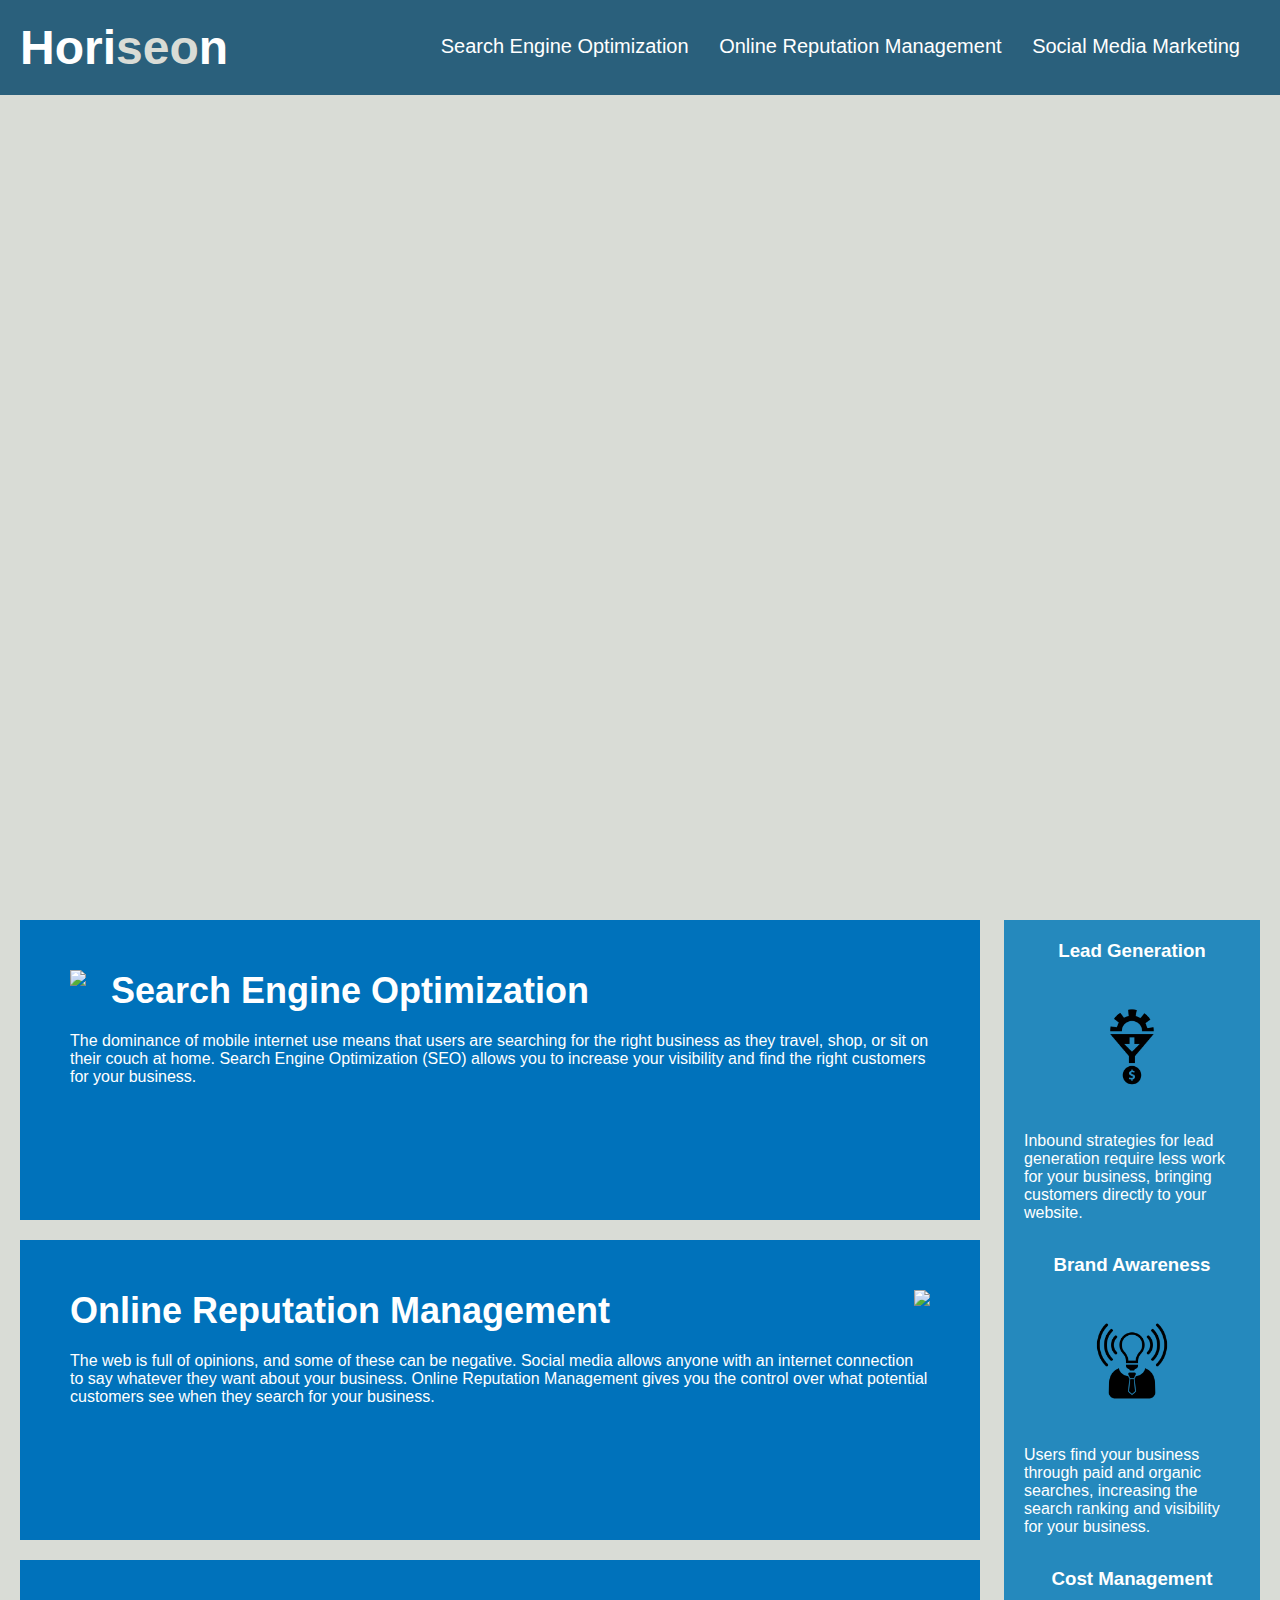
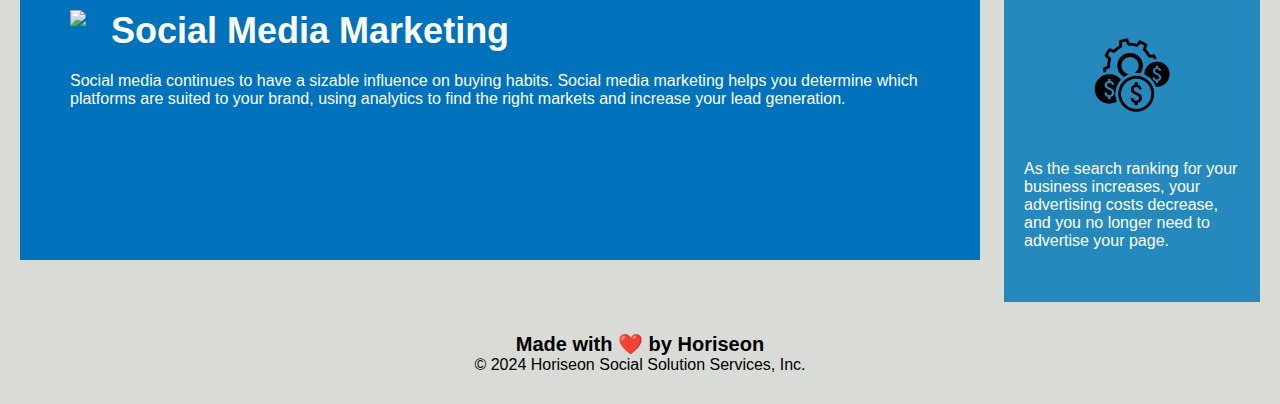
==== index.html @ e2e60e9c "adding assets and html" ====
<!DOCTYPE html>
<html lang="en-us">

<head>
    <meta charset="UTF-8" />
    <link rel="stylesheet" href="./assets/css/style.css">
    <title>website</title>
</head>

<body>
    <div class="header">
        <h1>Hori<span class="seo">seo</span>n</h1>
        <div>
            <ul>
                <li>
                    <a href="#search-engine-optimization">Search Engine Optimization</a>
                </li>
                <li>
                    <a href="#online-reputation-management">Online Reputation Management</a>
                </li>
                <li>
                    <a href="#social-media-marketing">Social Media Marketing</a>
                </li>
            </ul>
        </div>
    </div>
    <div class="hero"></div>
    <div class="content">
        <div class="search-engine-optimization">
            <img src="./assets/images/search-engine-optimization.jpg" class="float-left" />
            <h2>Search Engine Optimization</h2>
            <p>
                The dominance of mobile internet use means that users are searching for the right business as they travel, shop, or sit on their couch at home. Search Engine Optimization (SEO) allows you to increase your visibility and find the right customers for your business.
            </p>
        </div>
        <div id="online-reputation-management" class="online-reputation-management">
            <img src="./assets/images/online-reputation-management.jpg" class="float-right" />
            <h2>Online Reputation Management</h2>
            <p>
                The web is full of opinions, and some of these can be negative. Social media allows anyone with an internet connection to say whatever they want about your business. Online Reputation Management gives you the control over what potential customers see when they search for your business.
            </p>
        </div>
        <div id="social-media-marketing" class="social-media-marketing">
            <img src="./assets/images/social-media-marketing.jpg" class="float-left" />
            <h2>Social Media Marketing</h2>
            <p>
                Social media continues to have a sizable influence on buying habits. Social media marketing helps you determine which platforms are suited to your brand, using analytics to find the right markets and increase your lead generation.
            </p>
        </div>
    </div>
    <div class="benefits">
        <div class="benefit-lead">
            <h3>Lead Generation</h3>
            <img src="./assets/images/lead-generation.png" />
            <p>
                Inbound strategies for lead generation require less work for your business, bringing customers directly to your website.
            </p>
        </div>
        <div class="benefit-brand">
            <h3>Brand Awareness</h3>
            <img src="./assets/images/brand-awareness.png" />
            <p>
                Users find your business through paid and organic searches, increasing the search ranking and visibility for your business.
            </p>
        </div>
        <div class="benefit-cost">
            <h3>Cost Management</h3>
            <img src="./assets/images/cost-management.png" />
            <p>
                As the search ranking for your business increases, your advertising costs decrease, and you no longer need to advertise your page.
            </p>
        </div>
    </div>
    <div class="footer">
        <h2>Made with ❤️️ by Horiseon</h2>
        <p>
            &copy; 2024 Horiseon Social Solution Services, Inc.
        </p>
    </div>
</body>

</html>
---- assets/css/style.css ----
* {
    box-sizing: border-box;
    padding: 0;
    margin: 0;
}

body {
    background-color: #d9dcd6;
}

.header {
    padding: 20px;
    font-family: 'Trebuchet MS', 'Lucida Sans Unicode', 'Lucida Grande', 'Lucida Sans', Arial, sans-serif;
    background-color: #2a607c;
    color: #ffffff;
}

.header h1 {
    display: inline-block;
    font-size: 48px;
}

.header h1 .seo {
    color: #d9dcd6;
}

.header div {
    padding-top: 15px;
    margin-right: 20px;
    float: right;
    font-family: 'Gill Sans', 'Gill Sans MT', Calibri, 'Trebuchet MS', sans-serif;
    font-size: 20px;
}

.header div ul {
    list-style-type: none;
}

.header div ul li {
    display: inline-block;
    margin-left: 25px;
}

a {
    color: #ffffff;
    text-decoration: none;
}

p {
    font-size: 16px;
}

.hero {
    height: 800px;
    width: 100%;
    margin-bottom: 25px;
    background-image: url("../images/digital-marketing-meeting.jpg");
    background-size: cover;
    background-position: center;
}

.float-left {
    float: left;
    margin-right: 25px;
}

.float-right {
    float: right;
    margin-left: 25px;
}

.content {
    width: 75%;
    display: inline-block;
    margin-left: 20px;
}

.benefits {
    margin-right: 20px;
    padding: 20px;
    clear: both;
    float: right;
    width: 20%;
    height: 100%;
    font-family: 'Gill Sans', 'Gill Sans MT', Calibri, 'Trebuchet MS', sans-serif;
    background-color: #2589bd;
}

.benefit-lead {
    margin-bottom: 32px;
    color: #ffffff;
}

.benefit-brand {
    margin-bottom: 32px;
    color: #ffffff;
}

.benefit-cost {
    margin-bottom: 32px;
    color: #ffffff;
}

.benefit-lead h3 {
    margin-bottom: 10px;
    text-align: center;
}

.benefit-brand h3 {
    margin-bottom: 10px;
    text-align: center;
}

.benefit-cost h3 {
    margin-bottom: 10px;
    text-align: center;
}

.benefit-lead img {
    display: block;
    margin: 10px auto;
    max-width: 150px;
}

.benefit-brand img {
    display: block;
    margin: 10px auto;
    max-width: 150px;
}

.benefit-cost img {
    display: block;
    margin: 10px auto;
    max-width: 150px;
}

.search-engine-optimization {
    margin-bottom: 20px;
    padding: 50px;
    height: 300px;
    font-family: 'Gill Sans', 'Gill Sans MT', Calibri, 'Trebuchet MS', sans-serif;
    background-color: #0072bb;
    color: #ffffff;
}

.online-reputation-management {
    margin-bottom: 20px;
    padding: 50px;
    height: 300px;
    font-family: 'Gill Sans', 'Gill Sans MT', Calibri, 'Trebuchet MS', sans-serif;
    background-color: #0072bb;
    color: #ffffff;
}

.social-media-marketing {
    margin-bottom: 20px;
    padding: 50px;
    height: 300px;
    font-family: 'Gill Sans', 'Gill Sans MT', Calibri, 'Trebuchet MS', sans-serif;
    background-color: #0072bb;
    color: #ffffff;
}

.search-engine-optimization img {
    max-height: 200px;
}

.online-reputation-management img {
    max-height: 200px;
}

.social-media-marketing img {
    max-height: 200px;
}

.search-engine-optimization h2 {
    margin-bottom: 20px;
    font-size: 36px;
}

.online-reputation-management h2 {
    margin-bottom: 20px;
    font-size: 36px;
}

.social-media-marketing h2 {
    margin-bottom: 20px;
    font-size: 36px;
}

.footer {
    padding: 30px;
    clear: both;
    font-family: 'Trebuchet MS', 'Lucida Sans Unicode', 'Lucida Grande', 'Lucida Sans', Arial, sans-serif;
    text-align: center;
}

.footer h2 {
    font-size: 20px;
}
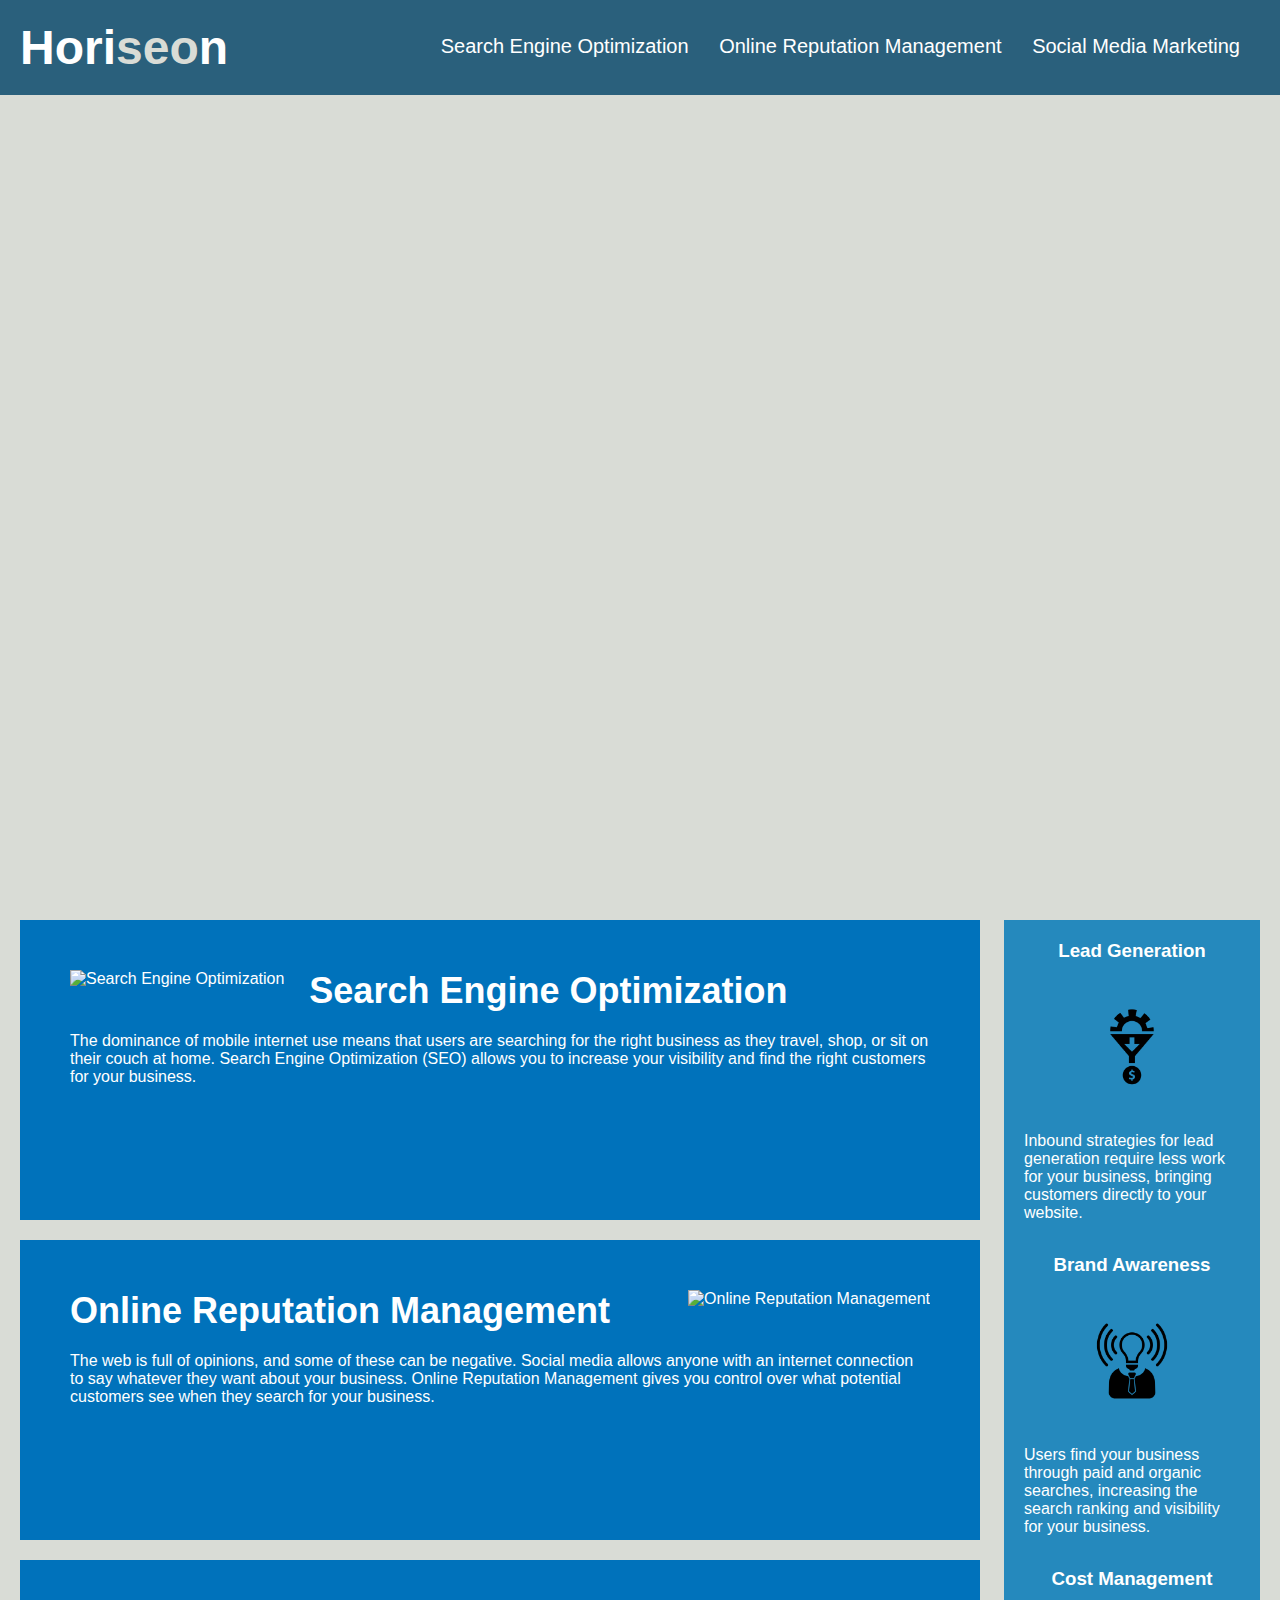
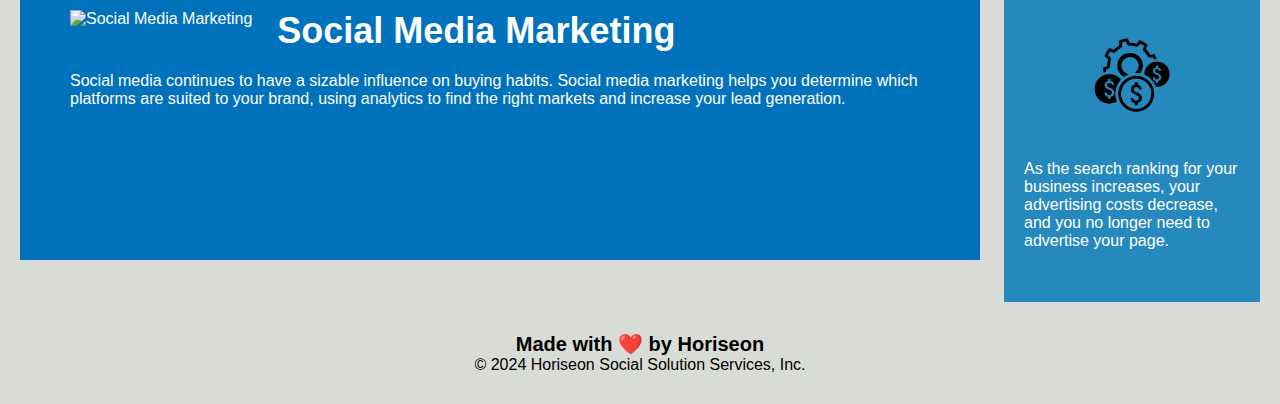
==== commit c78d66f3: "new stuff" ====
--- a/index.html
+++ b/index.html
@@ -1,82 +1,123 @@
+<!-- https://www.semrush.com/blog/semantic-html5-guide/  -->
+
 <!DOCTYPE html>
 <html lang="en-us">
+  <head>
+    <meta charset="UTF-8" />
+    <link rel="stylesheet" href="./assets/css/style.css" />
+    <title>website</title>
+  </head>
 
-<head>
-    <meta charset="UTF-8" />
-    <link rel="stylesheet" href="./assets/css/style.css">
-    <title>website</title>
-</head>
+  <body>
+    <!--added in a header here to call out the element and added css class-->
+    <header class="header">
+      <h1>Hori<span class="seo">seo</span>n</h1>
+      <!--Added in a nav element for the sections of the site, NOTE needed to change css elements here-->
+      <nav>
+        <ul>
+          <li>
+            <a href="#search-engine-optimization">Search Engine Optimization</a>
+          </li>
+          <li>
+            <a href="#online-reputation-management"
+              >Online Reputation Management</a
+            >
+          </li>
+          <li><a href="#social-media-marketing">Social Media Marketing</a></li>
+        </ul>
+      </nav>
+    </header>
 
-<body>
-    <div class="header">
-        <h1>Hori<span class="seo">seo</span>n</h1>
-        <div>
-            <ul>
-                <li>
-                    <a href="#search-engine-optimization">Search Engine Optimization</a>
-                </li>
-                <li>
-                    <a href="#online-reputation-management">Online Reputation Management</a>
-                </li>
-                <li>
-                    <a href="#social-media-marketing">Social Media Marketing</a>
-                </li>
-            </ul>
-        </div>
+    <!--Change this to a section rather than a div, not sure if there was a better naming convention here-->
+    <section class="hero"></section>
+
+    <!--Updated from div to main and then marked each as a unique section, additionally updated the images to have an alt line that descibes what is happening in those images-->
+    <main class="content">
+      <section class="search-engine-optimization">
+        <img
+          src="./assets/images/search-engine-optimization.jpg"
+          class="float-left"
+          alt="Search Engine Optimization"
+        />
+        <h2>Search Engine Optimization</h2>
+        <p>
+          The dominance of mobile internet use means that users are searching
+          for the right business as they travel, shop, or sit on their couch at
+          home. Search Engine Optimization (SEO) allows you to increase your
+          visibility and find the right customers for your business.
+        </p>
+      </section>
+
+      <section
+        id="online-reputation-management"
+        class="online-reputation-management"
+      >
+        <img
+          src="./assets/images/online-reputation-management.jpg"
+          class="float-right"
+          alt="Online Reputation Management"
+        />
+        <h2>Online Reputation Management</h2>
+        <p>
+          The web is full of opinions, and some of these can be negative. Social
+          media allows anyone with an internet connection to say whatever they
+          want about your business. Online Reputation Management gives you
+          control over what potential customers see when they search for your
+          business.
+        </p>
+      </section>
+
+      <section id="social-media-marketing" class="social-media-marketing">
+        <img
+          src="./assets/images/social-media-marketing.jpg"
+          class="float-left"
+          alt="Social Media Marketing"
+        />
+        <h2>Social Media Marketing</h2>
+        <p>
+          Social media continues to have a sizable influence on buying habits.
+          Social media marketing helps you determine which platforms are suited
+          to your brand, using analytics to find the right markets and increase
+          your lead generation.
+        </p>
+      </section>
+    </main>
+
+    <!--created this as an asside element as it's not what's linked in the head and sits more as an extra item on the site-->
+    <!--Additionally, I wanted to tag these as mini articles, however I was think maybe these could be sections? Wasn't sure here. Also added some alt to icons for descriptions-->
+    <aside class="benefits">
+      <article class="benefit-lead">
+        <h3>Lead Generation</h3>
+        <img src="./assets/images/lead-generation.png" alt="Lead Generation" />
+        <p>
+          Inbound strategies for lead generation require less work for your
+          business, bringing customers directly to your website.
+        </p>
+      </article>
+
+      <article class="benefit-brand">
+        <h3>Brand Awareness</h3>
+        <img src="./assets/images/brand-awareness.png" alt="Brand Awareness" />
+        <p>
+          Users find your business through paid and organic searches, increasing
+          the search ranking and visibility for your business.
+        </p>
+      </article>
+
+      <article class="benefit-cost">
+        <h3>Cost Management</h3>
+        <img src="./assets/images/cost-management.png" alt="Cost Management" />
+        <p>
+          As the search ranking for your business increases, your advertising
+          costs decrease, and you no longer need to advertise your page.
+        </p>
+      </article>
+    </aside>
+
+    
+    <div class="footer">
+      <h2>Made with ❤️️ by Horiseon</h2>
+      <p>&copy; 2024 Horiseon Social Solution Services, Inc.</p>
     </div>
-    <div class="hero"></div>
-    <div class="content">
-        <div class="search-engine-optimization">
-            <img src="./assets/images/search-engine-optimization.jpg" class="float-left" />
-            <h2>Search Engine Optimization</h2>
-            <p>
-                The dominance of mobile internet use means that users are searching for the right business as they travel, shop, or sit on their couch at home. Search Engine Optimization (SEO) allows you to increase your visibility and find the right customers for your business.
-            </p>
-        </div>
-        <div id="online-reputation-management" class="online-reputation-management">
-            <img src="./assets/images/online-reputation-management.jpg" class="float-right" />
-            <h2>Online Reputation Management</h2>
-            <p>
-                The web is full of opinions, and some of these can be negative. Social media allows anyone with an internet connection to say whatever they want about your business. Online Reputation Management gives you the control over what potential customers see when they search for your business.
-            </p>
-        </div>
-        <div id="social-media-marketing" class="social-media-marketing">
-            <img src="./assets/images/social-media-marketing.jpg" class="float-left" />
-            <h2>Social Media Marketing</h2>
-            <p>
-                Social media continues to have a sizable influence on buying habits. Social media marketing helps you determine which platforms are suited to your brand, using analytics to find the right markets and increase your lead generation.
-            </p>
-        </div>
-    </div>
-    <div class="benefits">
-        <div class="benefit-lead">
-            <h3>Lead Generation</h3>
-            <img src="./assets/images/lead-generation.png" />
-            <p>
-                Inbound strategies for lead generation require less work for your business, bringing customers directly to your website.
-            </p>
-        </div>
-        <div class="benefit-brand">
-            <h3>Brand Awareness</h3>
-            <img src="./assets/images/brand-awareness.png" />
-            <p>
-                Users find your business through paid and organic searches, increasing the search ranking and visibility for your business.
-            </p>
-        </div>
-        <div class="benefit-cost">
-            <h3>Cost Management</h3>
-            <img src="./assets/images/cost-management.png" />
-            <p>
-                As the search ranking for your business increases, your advertising costs decrease, and you no longer need to advertise your page.
-            </p>
-        </div>
-    </div>
-    <div class="footer">
-        <h2>Made with ❤️️ by Horiseon</h2>
-        <p>
-            &copy; 2024 Horiseon Social Solution Services, Inc.
-        </p>
-    </div>
-</body>
-
+  </body>
 </html>
--- a/assets/css/style.css
+++ b/assets/css/style.css
@@ -23,8 +23,8 @@
 .header h1 .seo {
     color: #d9dcd6;
 }
-
-.header div {
+/* I changed these to nav from div to fix my header nav links */
+.header nav {
     padding-top: 15px;
     margin-right: 20px;
     float: right;
@@ -32,11 +32,11 @@
     font-size: 20px;
 }
 
-.header div ul {
+.header nav ul {
     list-style-type: none;
 }
 
-.header div ul li {
+.header nav ul li {
     display: inline-block;
     margin-left: 25px;
 }
@@ -134,6 +134,7 @@
     max-width: 150px;
 }
 
+/* these can potentially be the same (services) */
 .search-engine-optimization {
     margin-bottom: 20px;
     padding: 50px;
@@ -160,7 +161,7 @@
     background-color: #0072bb;
     color: #ffffff;
 }
-
+/* these are all formatted the same */
 .search-engine-optimization img {
     max-height: 200px;
 }
@@ -172,7 +173,7 @@
 .social-media-marketing img {
     max-height: 200px;
 }
-
+/* these can potentially be the same (services) */
 .search-engine-optimization h2 {
     margin-bottom: 20px;
     font-size: 36px;
